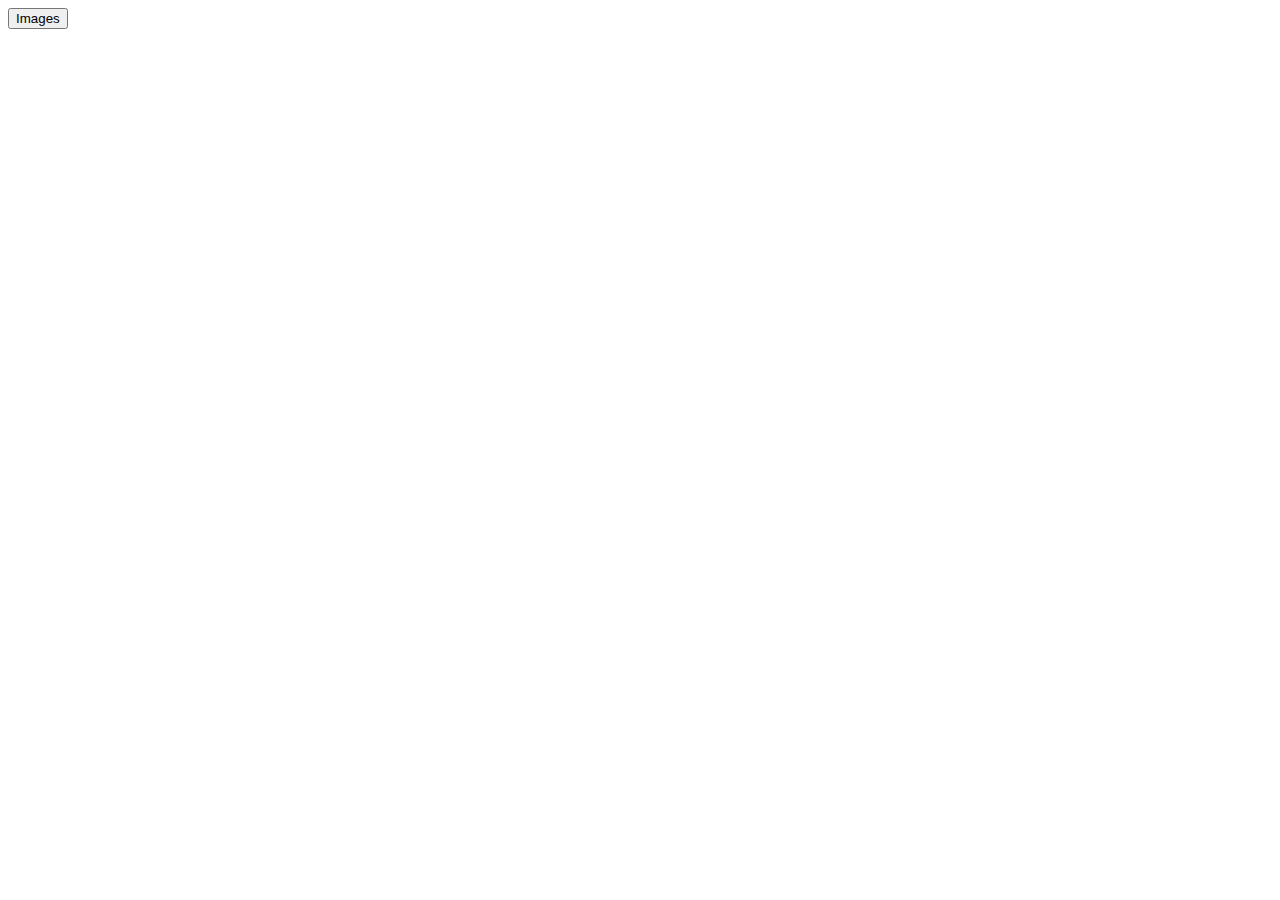
==== advanced.html @ d98945ff "added other html files" ====
<!DOCTYPE html>
<html lang="en">
    <head>
        <title>Advanced</title>
        <meta name="viewport" content="width=device-width, initial-scale=1.0">
        <link rel="stylesheet" href="google.css">
    </head>
    <body>
        <div class="mybutton">
            <form action="https://www.google.com/imghp">
                <input width="10vw" type="button" name="q" value="Images">
            </form>
        </div>
    </body>
</html>
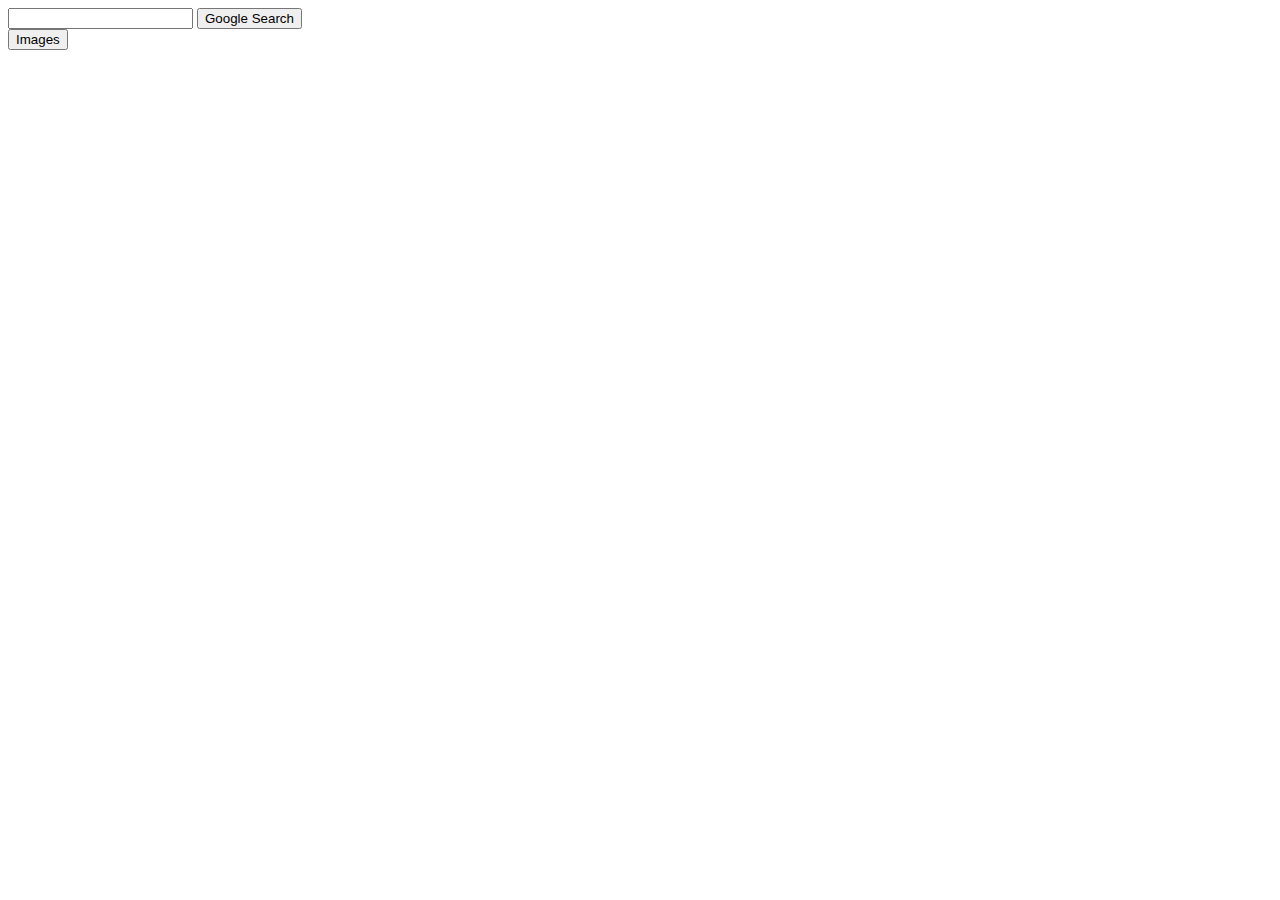
==== commit c0c19d52: "finished the front end of the main page" ====
--- a/advanced.html
+++ b/advanced.html
@@ -6,9 +6,15 @@
         <link rel="stylesheet" href="google.css">
     </head>
     <body>
+        <div class="mysearch">
+            <form action="https://www.google.com/imghp">
+                <input type="text" name="q">
+                <input type="submit" value="Google Search">
+            </form>
+        </div>
         <div class="mybutton">
             <form action="https://www.google.com/imghp">
-                <input width="10vw" type="button" name="q" value="Images">
+                <input width="10vw" type="submit" name="q" value="Images">
             </form>
         </div>
     </body>
--- a/google.css
+++ b/google.css
@@ -0,0 +1,51 @@
+*{
+    box-sizing: border-box;
+}
+.button_container{
+    width: 10vw;
+    height: auto;
+    position: relative;
+    float: right;
+    translate: 10vw -22vw;
+}
+
+#button_advanced{
+    position: absolute;
+    top: 10vh;
+    right: 20vw;
+}
+
+#button_image{
+    position: absolute;
+    top: 10vh;
+    right: 11vw;
+}
+
+.search_container{
+    margin: auto;
+    text-align: center;
+    margin-top: 30vh;
+    /*position: relative;*/
+}
+
+.search_buttons{
+    translate: 0 10px;
+}
+
+.google_font{
+    font-size: 52px;
+    font-kerning: 0;
+    padding: 0;
+    margin: 2vh;
+    margin-right: ;
+}
+
+.google_textbox{
+    width: 50vw; 
+    border-radius: 20px;
+    height: 6vh;
+}
+
+.google_textbox:hover{
+    background-color: #eeeeee;
+}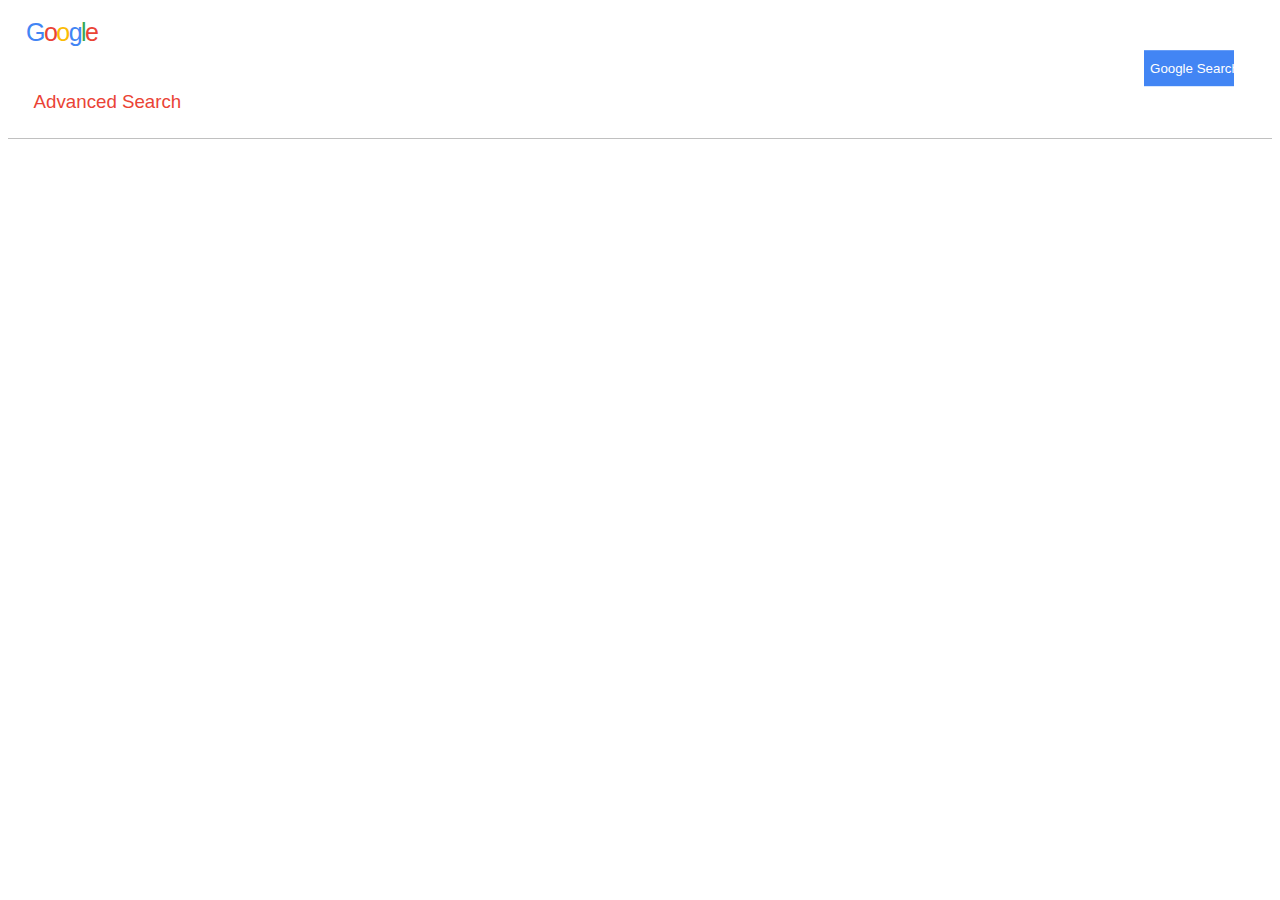
==== commit 51e67ab1: "image page fixed, advanced page started" ====
--- a/advanced.html
+++ b/advanced.html
@@ -6,16 +6,24 @@
         <link rel="stylesheet" href="google.css">
     </head>
     <body>
-        <div class="mysearch">
-            <form action="https://www.google.com/imghp">
-                <input type="text" name="q">
-                <input type="submit" value="Google Search">
+        <div class="button_container">
+            <form action="http://127.0.0.1:3000/c:/Users/dogu.alkurt/Github%20Repositories/dohaal.github.io/index.html">
+                <input style="translate:0vw 14vw;" id="button_advanced" width="10vw" type="submit" value="Google Search">
             </form>
         </div>
-        <div class="mybutton">
-            <form action="https://www.google.com/imghp">
-                <input width="10vw" type="submit" name="q" value="Images">
-            </form>
+        <h6 class="google_font_small">
+            <span style="color:#4285f4;">G</span>
+            <span style="color:#EA4335;">o</span>
+            <span style="color:#FBBC05;">o</span>
+            <span style="color:#4285f4;">g</span>
+            <span style="color:#34A853;">l</span>
+            <span style="color:#EA4335;">e</span>
+        </h6>
+        <h3 class="font_advanced">Advanced Search</h3>
+        <div>
+            <table>
+                
+            </table>
         </div>
     </body>
 </html>--- a/google.css
+++ b/google.css
@@ -6,44 +6,100 @@
     height: auto;
     position: relative;
     float: right;
-    translate: 10vw -22vw;
+    translate: 5vw -15vw;
 }
 
 #button_advanced{
     position: absolute;
-    top: 10vh;
-    right: 20vw;
+    top: 5vh;
+    right: 8vw;
+    width: 7vw;
+    height: 4vh;
+    background-color: #4285f4;
+    border: none;
+    color: white;
+    cursor: pointer;
+}
+
+#button_advanced:hover{
+    background-color: #1467ec;
 }
 
 #button_image{
     position: absolute;
-    top: 10vh;
-    right: 11vw;
+    top: 5vh;
+    right: 16vw;
+    width: 7vw;
+    height: 4vh;
+    background-color: white;
+    border: none;
+    cursor: pointer;
+}
+
+#button_image:hover{
+    text-decoration: underline;
+}
+
+.images_subscript{
+    position: absolute;
+    left: 55vw;
+    top: 6vh;
+    font-weight: 300;
+
 }
 
 .search_container{
     margin: auto;
     text-align: center;
     margin-top: 30vh;
-    /*position: relative;*/
+    position: relative;
 }
 
 .search_buttons{
     translate: 0 10px;
+    border: none;
+    width: 9vw;
+    height: 4vh;
+}
+
+.search_buttons:hover{
+    background-color: #dad9d9;
+    border: 1px solid silver;
+   
 }
 
 .google_font{
-    font-size: 52px;
-    font-kerning: 0;
-    padding: 0;
+    font-size: 60px;
     margin: 2vh;
-    margin-right: ;
+    letter-spacing: -0.17em;
+    font-family: Verdana, Geneva, Tahoma, sans-serif;
+    font-weight: 400;
+}
+
+.google_font_small{
+    font-size: 25px;
+    margin: 2vh;
+    letter-spacing: -0.17em;
+    font-family: Verdana, Geneva, Tahoma, sans-serif;
+    font-weight: 400;
+}
+
+.font_advanced{
+    padding: 2vw;
+    padding-left: 2vw;
+    font-family: Verdana, Geneva, Tahoma, sans-serif;
+    margin-top: 2vh;
+    color:#EA4335;
+    font-weight: lighter;
+    border-bottom: 1px solid silver;
+    
 }
 
 .google_textbox{
-    width: 50vw; 
+    width: 33vw; 
     border-radius: 20px;
-    height: 6vh;
+    height: 5ch;
+    border-color: silver;
 }
 
 .google_textbox:hover{
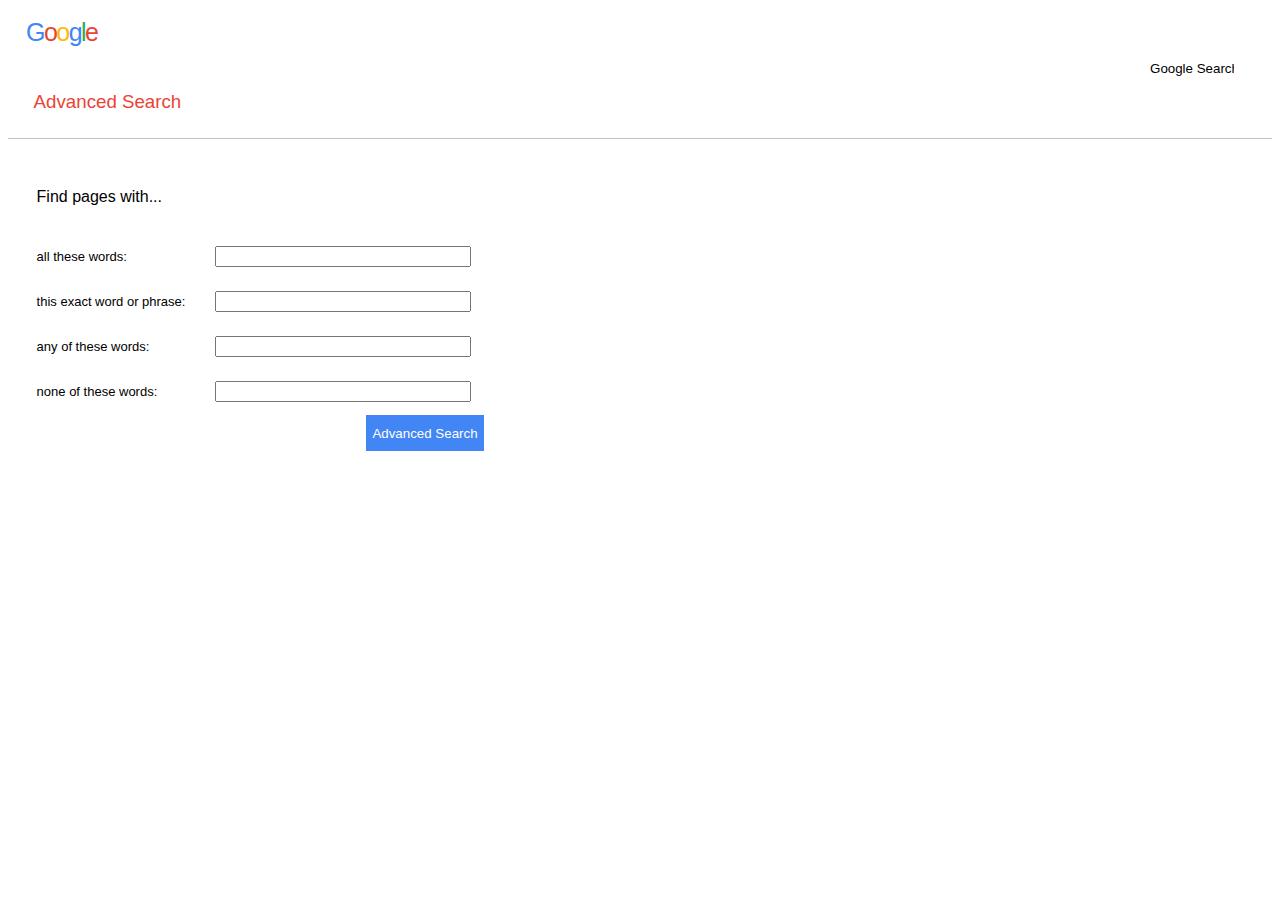
==== commit 2240f5da: "finished advanced page" ====
--- a/advanced.html
+++ b/advanced.html
@@ -20,10 +20,46 @@
             <span style="color:#EA4335;">e</span>
         </h6>
         <h3 class="font_advanced">Advanced Search</h3>
-        <div>
+        <form action="https://google.com/search">
             <table>
-                
+                <tr>
+                    <td>
+                        <h5>Find pages with...</h5>
+                    </td>
+                </tr>
+                <tr>
+                    <td>
+                        <p>all these words:</p>
+                    </td>
+                    <td>
+                        <input class="advanced_textbox" type="text" name="as_q">
+                    </td>
+                </tr>
+                <tr>
+                    <td>
+                        <p>this exact word or phrase:</p>
+                    </td>
+                    <td>
+                        <input class="advanced_textbox" type="text" name="as_epq">
+                    </td>
+                </tr>
+                <tr>
+                    <td>
+                        <p>any of these words:</p>
+                    </td>
+                    <td>
+                        <input class="advanced_textbox" type="text" name="as_oq">
+                    </td>
+                </tr>
+                <tr>
+                    <td>
+                        <p>none of these words:</p>
+                    </td>
+                    <td>
+                        <input class="advanced_textbox" type="text" name="as_eq">
+                    </td>
+                </tr>
             </table>
-        </div>
+            <input id="button_advanced_search" type="submit" value="Advanced Search">
     </body>
 </html>--- a/google.css
+++ b/google.css
@@ -1,6 +1,21 @@
 *{
     box-sizing: border-box;
 }
+
+h5{
+    font-family: Verdana, Geneva, Tahoma, sans-serif;
+    font-weight: 500;
+    padding-left: 2vw;
+    font-size: medium;
+}
+
+p{
+    padding-left: 2vw;
+    font-family: Verdana, Geneva, Tahoma, sans-serif;
+    font-size: small;
+
+}
+
 .button_container{
     width: 10vw;
     height: auto;
@@ -15,20 +30,39 @@
     right: 8vw;
     width: 7vw;
     height: 4vh;
-    background-color: #4285f4;
+    background-color: white;
     border: none;
-    color: white;
     cursor: pointer;
 }
 
 #button_advanced:hover{
+    text-decoration: underline;
+}
+
+
+#button_advanced_search{
+    color: white; 
+    height: 4vh; 
+    width: auto;
+    background-color: #4285f4; 
+    border: none; 
+    margin-left: 28vw;"
+    cursor: pointer;
+}
+
+#button_advanced_search:hover{
     background-color: #1467ec;
+}
+
+.advanced_textbox{
+    width: 20vw;
+    margin-left: 2vw;
 }
 
 #button_image{
     position: absolute;
     top: 5vh;
-    right: 16vw;
+    right: 14vw;
     width: 7vw;
     height: 4vh;
     background-color: white;
